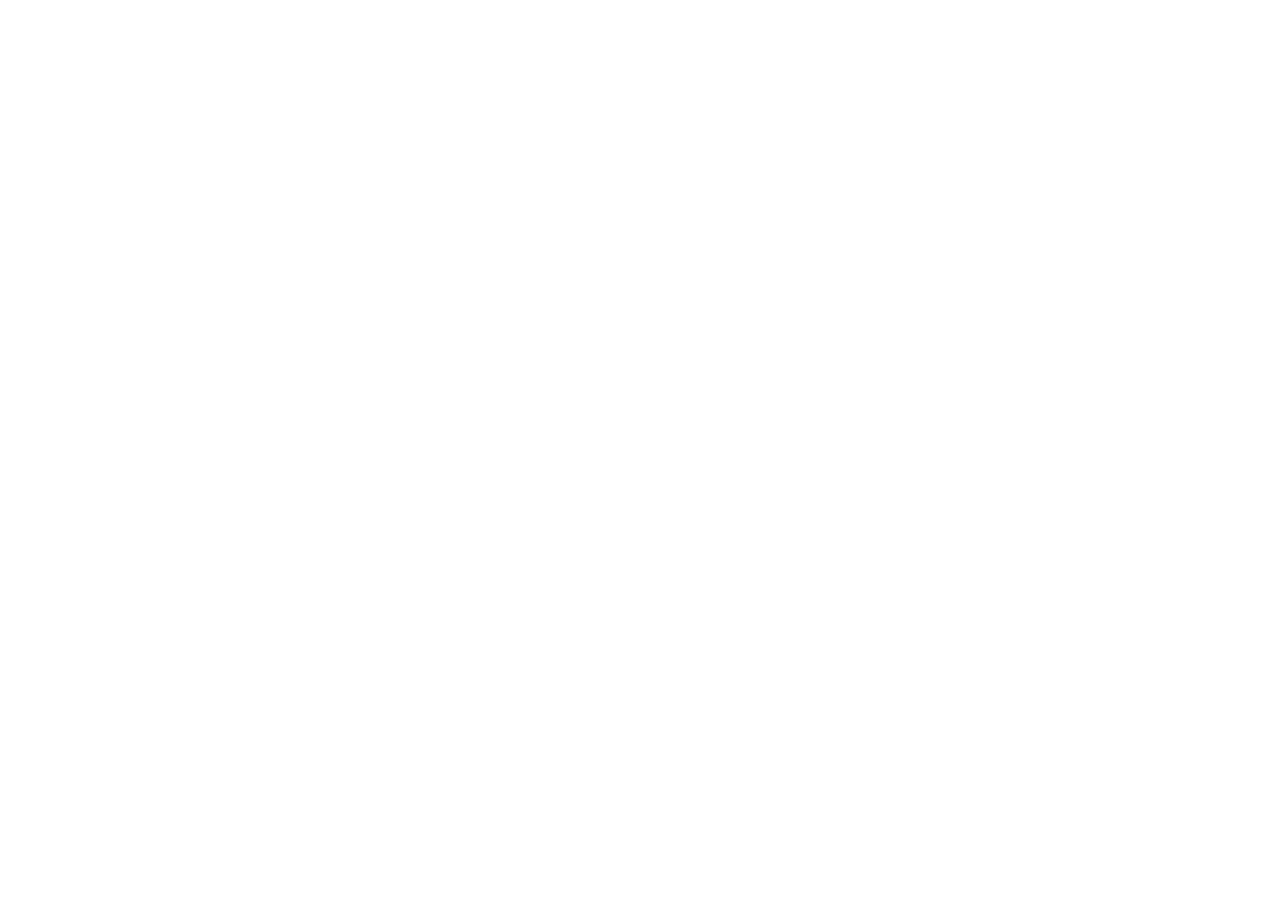
==== Day 4 - Hidden Search Widget/index.html @ e4225b21 "initialize index and add fonts and style links than src of js file" ====
<!DOCTYPE html>
<html lang="en">
<head>
    <meta charset="UTF-8">
    <meta http-equiv="X-UA-Compatible" content="IE=edge">
    <meta name="viewport" content="width=device-width, initial-scale=1.0">
    <link rel="stylesheet" href="css/style.css">
    <link rel="stylesheet" href="css/all.min.css">
    <title>Rotating Navigation</title>
</head>
<body>
  

    
    
    <script src="js/script.js"></script>
</body>
</html>
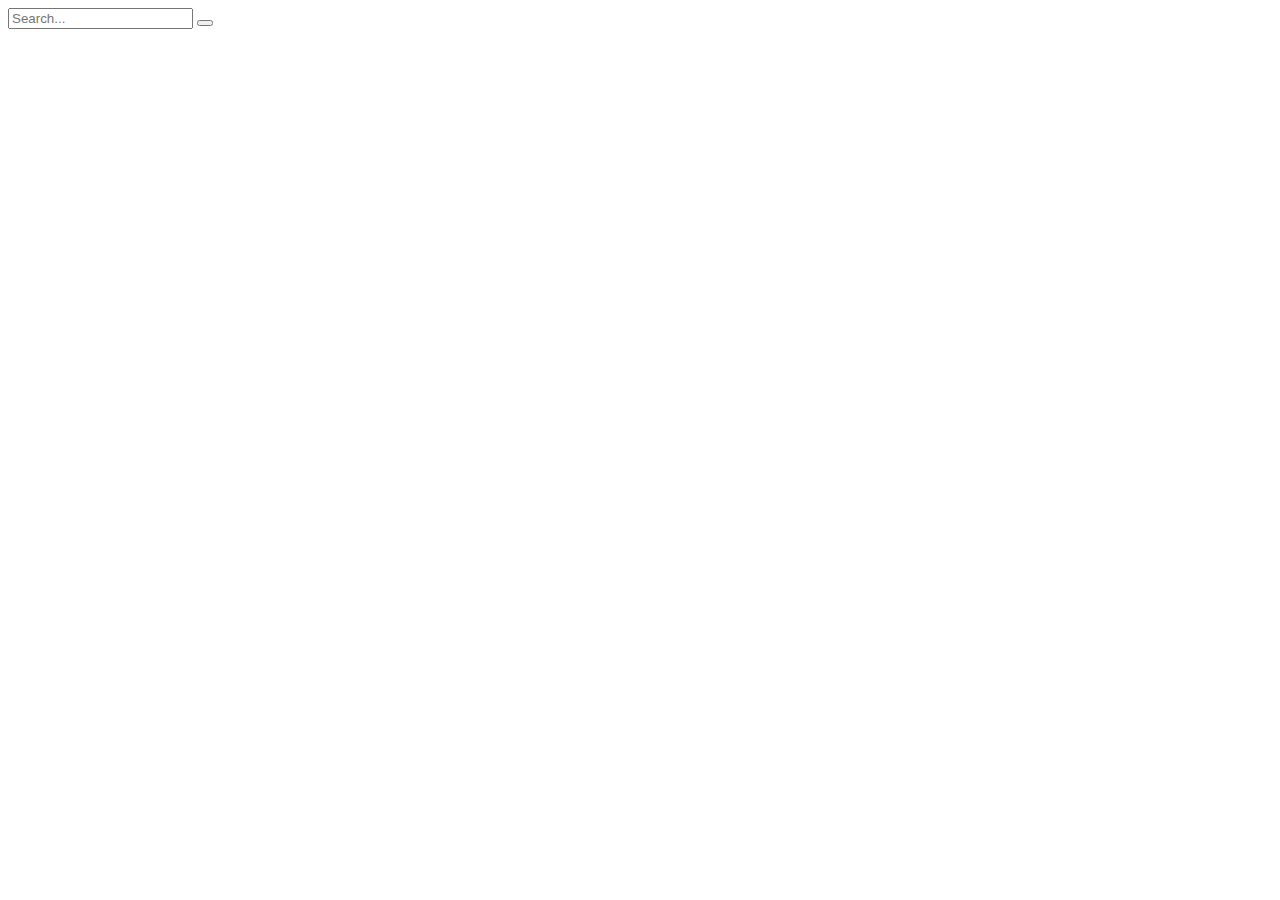
==== commit 11a07387: "create html element" ====
--- a/Day 4 - Hidden Search Widget/index.html
+++ b/Day 4 - Hidden Search Widget/index.html
@@ -10,8 +10,12 @@
 </head>
 <body>
   
-
-    
+    <div class="search">
+        <input type="text" class="input" placeholder="Search...">
+        <button class="btn">
+            <i class="fas fa-search"></i>
+        </button>
+    </div>
     
     <script src="js/script.js"></script>
 </body>
